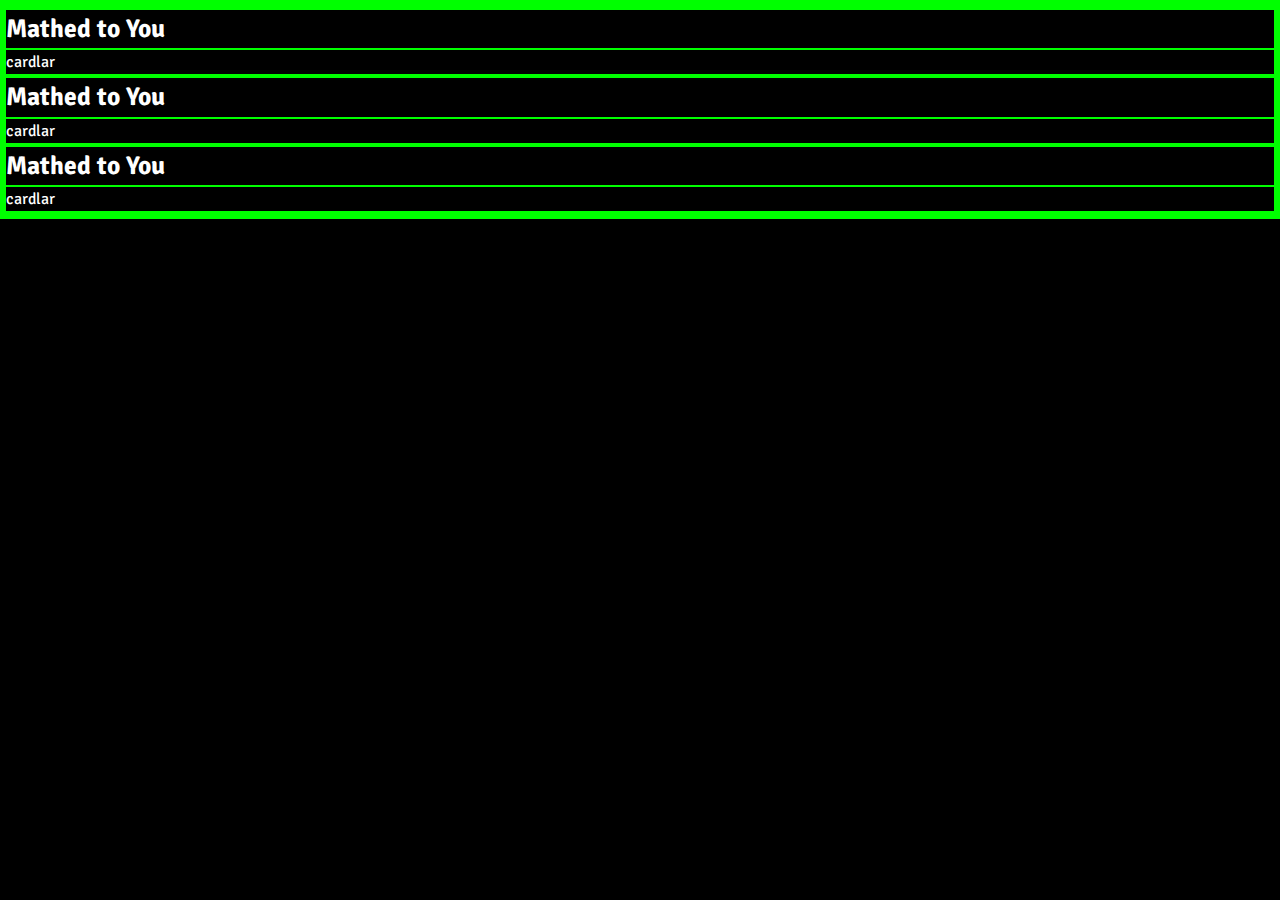
==== account-home.html @ 2a5b1d55 "creates account home draft" ====
<!doctype html>
<html lang="en">

	<head>
		<meta charset="UTF-8" />
		<link rel="icon" type="image/svg+xml" href="/vite.svg" />
		<meta name="viewport" content="width=device-width, initial-scale=1.0" />
		<link rel="stylesheet" href="reset.css">
		<link rel="stylesheet" href="style.css">
		<title>WitFlix App - Who's Watching</title>
	</head>

	<body>
		<div id="app" class="">
			<header></header>
			<section class="hero"></section>
			<section class="movies">
				<section class="">
					<h3>Mathed to You</h3>
					<div class="cards">
						cardlar
					</div>

				</section>
				<section class="">
					<h3>Mathed to You</h3>
					<div class="cards">
						cardlar
					</div>
				</section>
				<section class="">
					<h3>Mathed to You</h3>
					<div class="cards">
						cardlar
					</div>
				</section>
			</section>
			<footer></footer>
		</div>

	</body>

</html>
---- style.css ----
@import url("https://fonts.googleapis.com/css2?family=Signika:wght@300..700&display=swap");

* {
  border: 1px solid lime;
}
:root {
  font-family: "Signika", sans-serif;
  font-optical-sizing: auto;
  font-weight: 400;
  font-style: normal;
  line-height: 1.5;
  font-variation-settings: "GRAD" 0;

  /* color-scheme: light dark; 
  color: rgba(255, 255, 255, 0.87);
  background-color: #242424;*/

  font-synthesis: none;
  text-rendering: optimizeLegibility;
  -webkit-font-smoothing: antialiased;
  -moz-osx-font-smoothing: grayscale;

  --primary-red: #e50914;
  --primary-black: #000000;

  /* typography  */
  --text-lightest: #ffffff;
  --text-dark-gray: #8c8c8c;
  --text-gray: #757575;
  --text-light-gray: #999999;

  /* accent */
  --accent-blue: #0071eb;
  --accent-orange: #ffa00a;
  --accent-green: #5fa53f;

  /* background */
  --bg-lightest: #ffffff;
  --bg-black: #000000;
  --bg-gray: #222222;
  --bg-light-gray: #303030;

  --border-radius: 0.3rem;

  --gap-s: 0.75rem;
  --gap-m: 1.5rem;
  --gap-l: 4rem;

  --padding-left: 3rem;
}

body {
  background-color: var(--primary-black);
  color: var(--text-lightest);
}

h1 {
  font-weight: bold;
  font-size: 3rem;
  line-height: 1.1;
  letter-spacing: -0.5%;
}

h2 {
  font-weight: bold;
  font-size: 2rem;
  line-height: 1.1;
  letter-spacing: -1%;
}

h3 {
  font-size: 1.6rem;
}

.text-field {
  font-size: 1rem;
}
.lead {
  font-size: 1rem;
}
.subtitle {
  font-size: 0.8rem;
  font-weight: 600;
  letter-spacing: 0.5%;
}

/* -------
DESIGN SYSTEM
-------
*/

.color {
  display: flex;
}

.rect {
  width: 150px;
  height: 150px;
  padding: 1rem;
  display: flex;
  flex-direction: column;
  justify-content: flex-end;
}

/* parent selector */
.rect:has(p) {
  justify-content: space-between;
}

.ds-element-container {
  display: flex;
  flex-wrap: wrap;
  gap: var(--gap-m);
}

.primary-button,
button {
  font-size: 1.2rem;
  letter-spacing: 0.1%;
  background-color: var(--bg-lightest);
  color: var(--primary-black);
  border-radius: var(--border-radius);
  border: 0;
  display: flex;
  align-items: center;
  gap: 0.5rem;
  padding: 0.5rem 1.2rem;
  opacity: 1;

  transition: all 0.3s ease-in-out;
}

.secondary-button {
  background-color: rgba(255, 255, 255, 0.3);
  color: var(--text-lightest);
}

.primary-button:hover,
.secondary-button:hover {
  opacity: 0.8;
}

.outline-button {
  font-size: 1rem;
  background-color: transparent;
  color: var(--text-gray);
  border: 1px solid var(--text-gray);
  border-radius: 0;
}

.outline-button:hover {
  color: var(--white);
  border: 1px solid var(--text-lightest);
}

.card {
  background-color: var(--bg-light-gray);
  min-width: 20rem;
  aspect-ratio: 16/9;
  display: flex;
  flex-direction: column;
  justify-content: space-between;
}

.card img {
  height: 2.5rem;
}

.card img:first-of-type {
  padding: 0.2rem;
}

.card > div {
  display: flex;
  justify-content: space-between;
}

.card > span {
  background-color: var(--primary-red);

  align-self: center;
  border-top-left-radius: var(--border-radius);
  border-top-right-radius: var(--border-radius);
  padding: 0.25rem 0.5rem;
}

/* ------ 
WHO'S WATHCING
-------
 */

.container-center {
  display: flex;
  flex-direction: column;
  align-items: center;
  justify-content: center;
  min-height: 100vh;
  min-width: 100vw;

  gap: var(--gap-m);
}

.profiles {
  display: flex;
  justify-content: center;
  gap: var(--gap-m);
}
/* CSS NESTING */
.profile {
  text-align: center;
  display: flex;
  flex-direction: column;
  gap: var(--gap-s);
  flex-basis: 8rem;

  img {
    width: 100%;
    background-color: var(--bg-light-gray);
    border-radius: var(--border-radius);
  }

  &:last-of-type img {
    width: 60%;
    margin: auto;
    background-color: transparent;
  }
}

/*-----------------
- UTILITY CLASSES 
------------*/

.flex {
  display: flex;
}

.center {
  justify-content: center;
  align-items: center;
}

.column {
  flex-direction: column;
}

.between {
  justify-content: space-between;
}

.gap-s {
  gap: var(--gap-s);
}

.gap-m {
  gap: var(--gap-m);
}

.gap-l {
  gap: var(--gap-l);
}
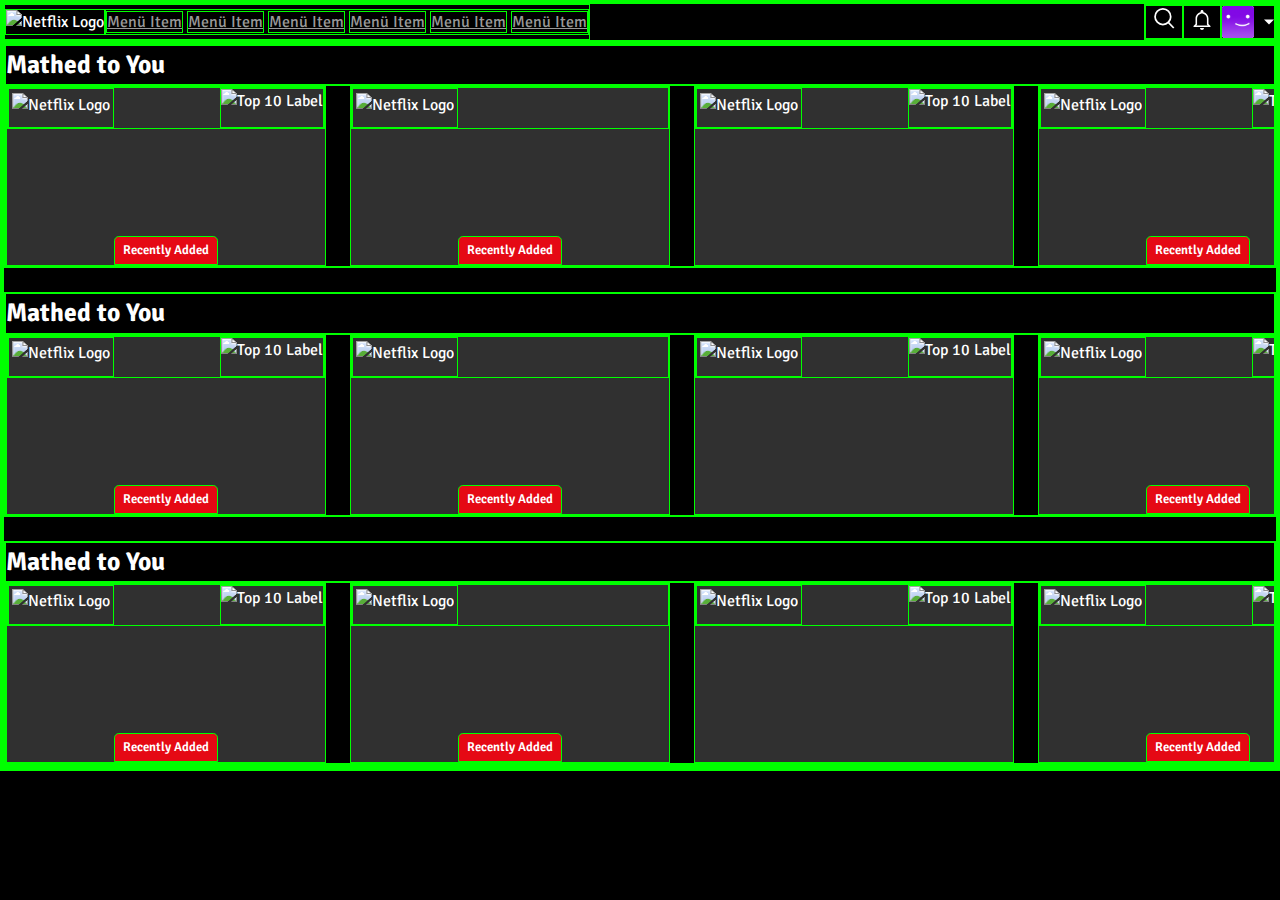
==== commit 6c066233: "complets account home cards with scroll" ====
--- a/account-home.html
+++ b/account-home.html
@@ -12,26 +12,168 @@
 
 	<body>
 		<div id="app" class="">
-			<header></header>
+			<header class="flex between">
+				<div class="flex align-center">
+					<img src="images/Logo.svg" alt="Netflix Logo">
+					<nav>
+						<a href="#">Menü Item</a>
+						<a href="#">Menü Item</a>
+						<a href="#">Menü Item</a>
+						<a href="#">Menü Item</a>
+						<a href="#">Menü Item</a>
+						<a href="#">Menü Item</a>
+					</nav>
+				</div>
+				<div class="flex align-center">
+					<img src="/public/images/Icon/Medium/Search.svg" alt="Notification Icon">
+					<img src="/public/images/Icon/Medium/Notification.svg" alt="Notification Icon">
+					<img src="/public/images/SmallAvatar.svg" alt="Profile Icon">
+				</div>
+			</header>
 			<section class="hero"></section>
-			<section class="movies">
-				<section class="">
+			<section class="movies-container flex column gap-m">
+				<section class="movies-section">
 					<h3>Mathed to You</h3>
-					<div class="cards">
-						cardlar
+					<div class="cards flex gap-m">
+						<div class="card">
+							<div>
+								<img src="images/MovieBlock/icon-netflix.png" alt="Netflix Logo">
+								<img src="images/MovieBlock/icon-top10.svg" alt="Top 10 Label">
+							</div>
+							<span class="subtitle">Recently Added</span>
+						</div>
+						<div class="card">
+							<div>
+								<img src="images/MovieBlock/icon-netflix.png" alt="Netflix Logo">
+
+							</div>
+							<span class="subtitle">Recently Added</span>
+						</div>
+						<div class="card">
+							<div>
+								<img src="images/MovieBlock/icon-netflix.png" alt="Netflix Logo">
+								<img src="images/MovieBlock/icon-top10.svg" alt="Top 10 Label">
+							</div>
+
+						</div>
+						<div class="card">
+							<div>
+								<img src="images/MovieBlock/icon-netflix.png" alt="Netflix Logo">
+								<img src="images/MovieBlock/icon-top10.svg" alt="Top 10 Label">
+							</div>
+							<span class="subtitle">Recently Added</span>
+						</div>
+						<div class="card">
+							<div>
+								<img src="images/MovieBlock/icon-netflix.png" alt="Netflix Logo">
+
+							</div>
+							<span class="subtitle">Recently Added</span>
+						</div>
+						<div class="card">
+							<div>
+								<img src="images/MovieBlock/icon-netflix.png" alt="Netflix Logo">
+								<img src="images/MovieBlock/icon-top10.svg" alt="Top 10 Label">
+							</div>
+
+						</div>
 					</div>
 
 				</section>
-				<section class="">
+				<section class="movies-section">
 					<h3>Mathed to You</h3>
-					<div class="cards">
-						cardlar
+					<div class="cards flex gap-m">
+						<div class="card">
+							<div>
+								<img src="images/MovieBlock/icon-netflix.png" alt="Netflix Logo">
+								<img src="images/MovieBlock/icon-top10.svg" alt="Top 10 Label">
+							</div>
+							<span class="subtitle">Recently Added</span>
+						</div>
+						<div class="card">
+							<div>
+								<img src="images/MovieBlock/icon-netflix.png" alt="Netflix Logo">
+
+							</div>
+							<span class="subtitle">Recently Added</span>
+						</div>
+						<div class="card">
+							<div>
+								<img src="images/MovieBlock/icon-netflix.png" alt="Netflix Logo">
+								<img src="images/MovieBlock/icon-top10.svg" alt="Top 10 Label">
+							</div>
+
+						</div>
+
+						<div class="card">
+							<div>
+								<img src="images/MovieBlock/icon-netflix.png" alt="Netflix Logo">
+								<img src="images/MovieBlock/icon-top10.svg" alt="Top 10 Label">
+							</div>
+							<span class="subtitle">Recently Added</span>
+						</div>
+						<div class="card">
+							<div>
+								<img src="images/MovieBlock/icon-netflix.png" alt="Netflix Logo">
+
+							</div>
+							<span class="subtitle">Recently Added</span>
+						</div>
+						<div class="card">
+							<div>
+								<img src="images/MovieBlock/icon-netflix.png" alt="Netflix Logo">
+								<img src="images/MovieBlock/icon-top10.svg" alt="Top 10 Label">
+							</div>
+
+						</div>
+
 					</div>
 				</section>
-				<section class="">
+				<section class="movies-section">
 					<h3>Mathed to You</h3>
-					<div class="cards">
-						cardlar
+					<div class="cards flex gap-m">
+						<div class="card">
+							<div>
+								<img src="images/MovieBlock/icon-netflix.png" alt="Netflix Logo">
+								<img src="images/MovieBlock/icon-top10.svg" alt="Top 10 Label">
+							</div>
+							<span class="subtitle">Recently Added</span>
+						</div>
+						<div class="card">
+							<div>
+								<img src="images/MovieBlock/icon-netflix.png" alt="Netflix Logo">
+
+							</div>
+							<span class="subtitle">Recently Added</span>
+						</div>
+						<div class="card">
+							<div>
+								<img src="images/MovieBlock/icon-netflix.png" alt="Netflix Logo">
+								<img src="images/MovieBlock/icon-top10.svg" alt="Top 10 Label">
+							</div>
+
+						</div>
+						<div class="card">
+							<div>
+								<img src="images/MovieBlock/icon-netflix.png" alt="Netflix Logo">
+								<img src="images/MovieBlock/icon-top10.svg" alt="Top 10 Label">
+							</div>
+							<span class="subtitle">Recently Added</span>
+						</div>
+						<div class="card">
+							<div>
+								<img src="images/MovieBlock/icon-netflix.png" alt="Netflix Logo">
+
+							</div>
+							<span class="subtitle">Recently Added</span>
+						</div>
+						<div class="card">
+							<div>
+								<img src="images/MovieBlock/icon-netflix.png" alt="Netflix Logo">
+								<img src="images/MovieBlock/icon-top10.svg" alt="Top 10 Label">
+							</div>
+
+						</div>
 					</div>
 				</section>
 			</section>
--- a/style.css
+++ b/style.css
@@ -83,7 +83,13 @@
   font-weight: 600;
   letter-spacing: 0.5%;
 }
-
+a {
+  color: var(--text-light-gray);
+  transition: color 0.3s ease-in-out;
+}
+a:hover {
+  color: var(--text-lightest);
+}
 /* -------
 DESIGN SYSTEM
 -------
@@ -153,6 +159,11 @@
   border: 1px solid var(--text-lightest);
 }
 
+.cards {
+  overflow-x: scroll;
+  /* hide scrollbar width değil height kullanarak */
+}
+
 .card {
   background-color: var(--bg-light-gray);
   min-width: 20rem;
@@ -239,6 +250,14 @@
   align-items: center;
 }
 
+.justify-center {
+  justify-content: center;
+}
+
+.align-center {
+  align-items: center;
+}
+
 .column {
   flex-direction: column;
 }
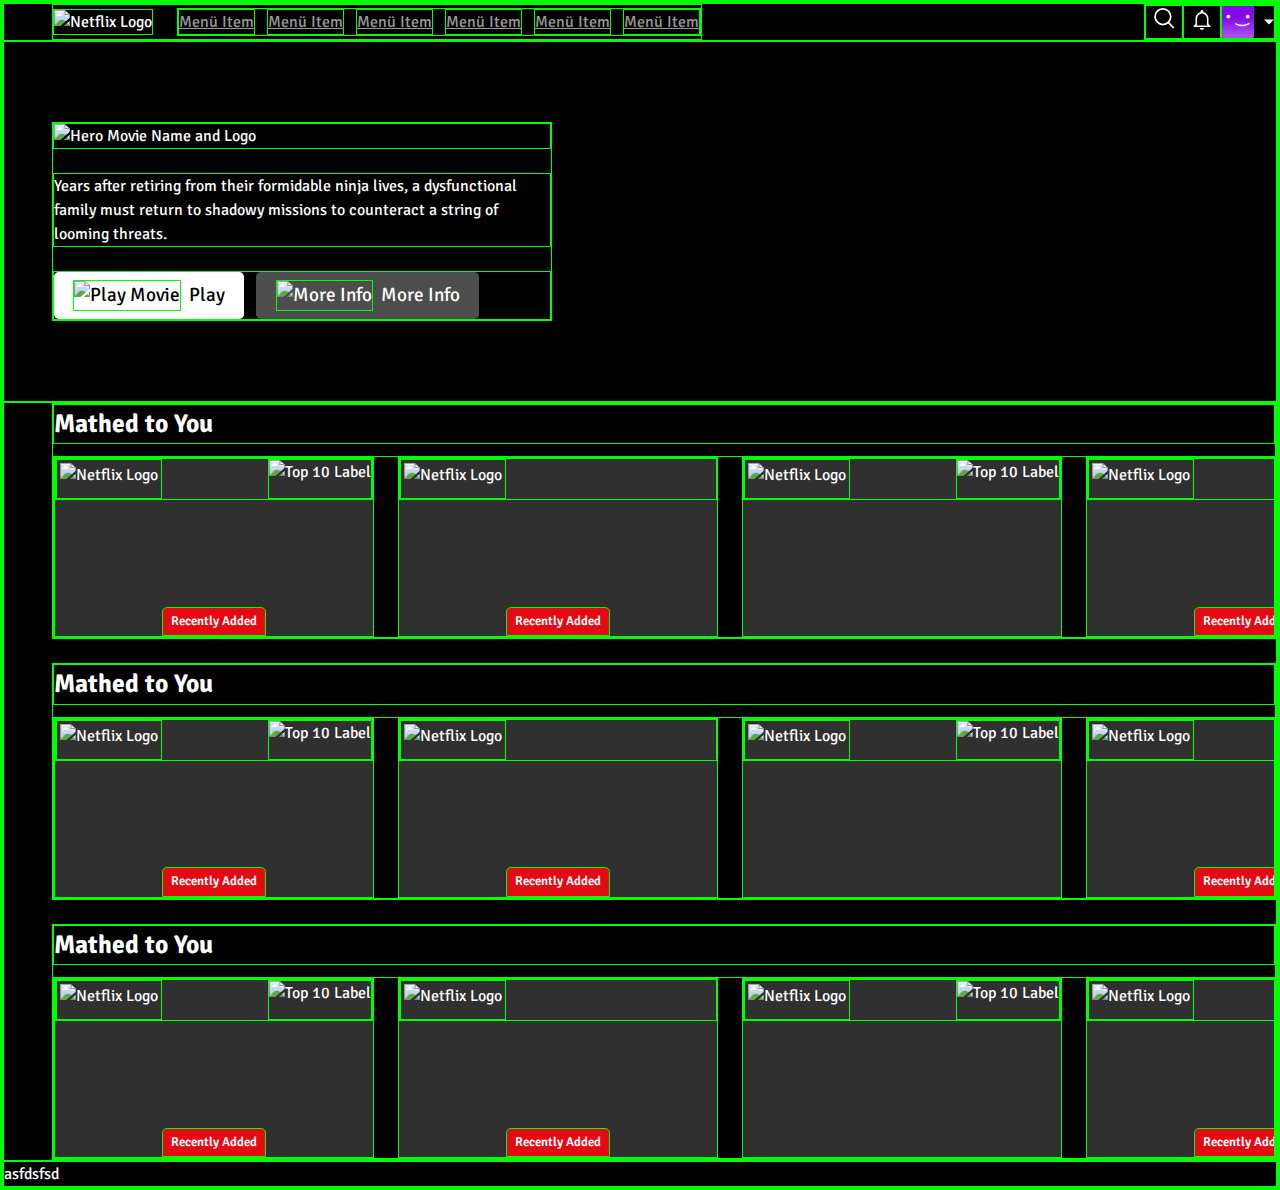
==== commit 0cb642e4: "adds hero section" ====
--- a/account-home.html
+++ b/account-home.html
@@ -12,10 +12,10 @@
 
 	<body>
 		<div id="app" class="">
-			<header class="flex between">
-				<div class="flex align-center">
+			<header class="flex between body-padding-left">
+				<div class="flex align-center gap-m">
 					<img src="images/Logo.svg" alt="Netflix Logo">
-					<nav>
+					<nav class="flex gap-s">
 						<a href="#">Menü Item</a>
 						<a href="#">Menü Item</a>
 						<a href="#">Menü Item</a>
@@ -30,9 +30,20 @@
 					<img src="/public/images/SmallAvatar.svg" alt="Profile Icon">
 				</div>
 			</header>
-			<section class="hero"></section>
-			<section class="movies-container flex column gap-m">
-				<section class="movies-section">
+			<section class="hero body-padding-left">
+				<div class="hero-box flex column gap-m"><img src="images/hero-title.png" alt="Hero Movie Name and Logo">
+					<p>Years after retiring from their formidable ninja lives, a dysfunctional family must return to
+						shadowy missions to counteract a string of looming threats.</p>
+					<div class="flex gap-s">
+						<button class="primary-button">
+							<img src="images/icon-play.svg" alt="Play Movie">Play</button>
+						<button class="secondary-button">
+							<img src="images/icon-info.svg" alt="More Info">More Info</button>
+					</div>
+				</div>
+			</section>
+			<section class="movies-container body-padding-left flex column gap-m">
+				<section class="movies-section flex column gap-s ">
 					<h3>Mathed to You</h3>
 					<div class="cards flex gap-m">
 						<div class="card">
@@ -78,9 +89,8 @@
 
 						</div>
 					</div>
-
 				</section>
-				<section class="movies-section">
+				<section class="movies-section flex column gap-s">
 					<h3>Mathed to You</h3>
 					<div class="cards flex gap-m">
 						<div class="card">
@@ -129,7 +139,7 @@
 
 					</div>
 				</section>
-				<section class="movies-section">
+				<section class="movies-section flex column gap-s">
 					<h3>Mathed to You</h3>
 					<div class="cards flex gap-m">
 						<div class="card">
@@ -177,7 +187,7 @@
 					</div>
 				</section>
 			</section>
-			<footer></footer>
+			<footer>asfdsfsd</footer>
 		</div>
 
 	</body>
--- a/style.css
+++ b/style.css
@@ -237,6 +237,11 @@
   }
 }
 
+.hero-box {
+  max-width: 500px;
+  margin: 5rem 0;
+}
+
 /*-----------------
 - UTILITY CLASSES 
 ------------*/
@@ -277,3 +282,7 @@
 .gap-l {
   gap: var(--gap-l);
 }
+
+.body-padding-left {
+  padding-left: var(--padding-left);
+}
